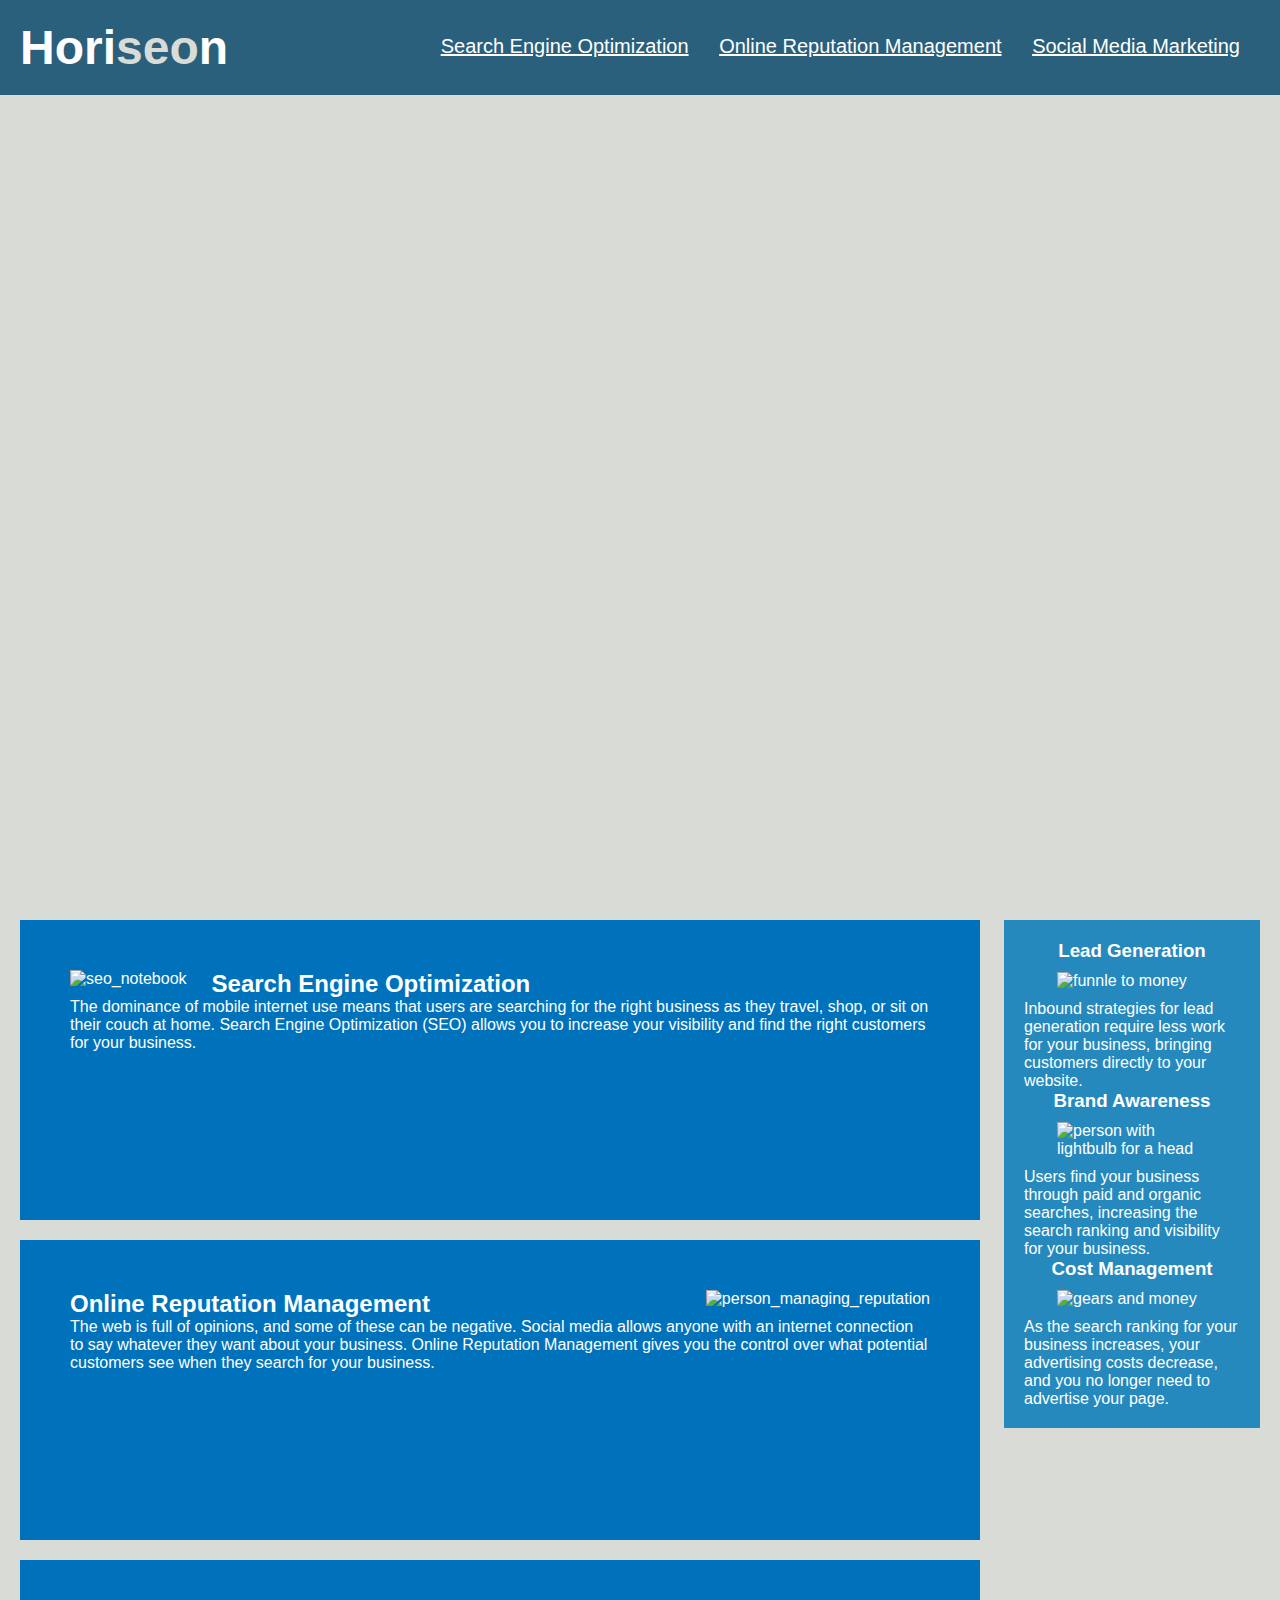
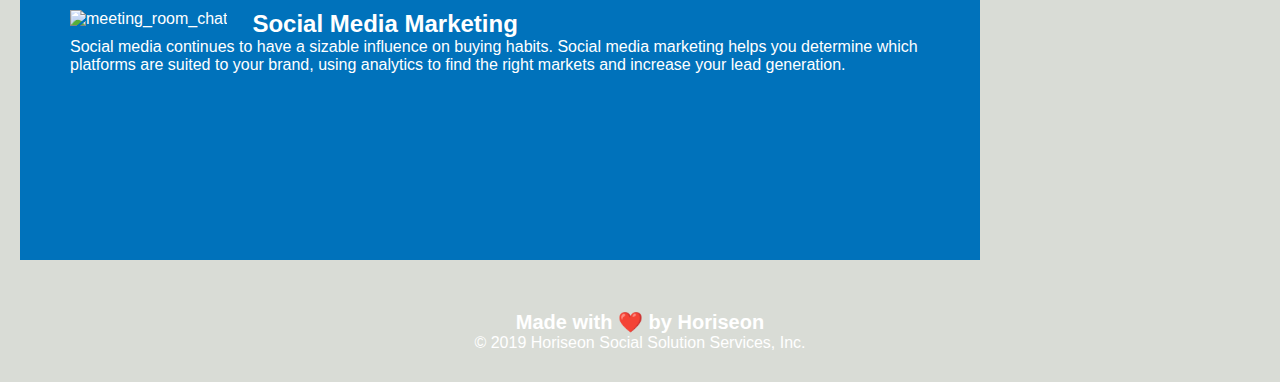
==== Develop/index.html @ 0505e001 "class rename for clairity" ====
<!DOCTYPE html>
<html lang="en-us">

<head>
    <meta charset="UTF-8" />
    <link rel="stylesheet" href="./assets/css/style.css">
    <title>website</title>
</head>

<body>
    <div class="header">
        <!-- removed class="seo" -->
        <h1>Hori<span>seo</span>n</h1>
        <div>
            <ul>
                <li>
                    <a href="#search-engine-optimization">Search Engine Optimization</a>
                </li>
                <li>
                    <a href="#online-reputation-management">Online Reputation Management</a>
                </li>
                <li>
                    <a href="#social-media-marketing">Social Media Marketing</a>
                </li>
            </ul>
        </div>
    </div>
    <!-- /* changed hero class to Meeting_image */ -->
    <div class="Meeting_image"></div>
    <!-- changed div to main for clairity -->
    <main class="content">
        <div class="center_tiles">
            <!-- added alt for image -->
            <img src="./assets/images/search-engine-optimization.jpg" alt="seo_notebook" class="float-left" />
            <h2>Search Engine Optimization</h2>
            <p>
                The dominance of mobile internet use means that users are searching for the right business as they travel, shop, or sit on their couch at home. Search Engine Optimization (SEO) allows you to increase your visibility and find the right customers for your business.
            </p>
        </div>
        <div id="online-reputation-management" class="center_tiles">
            <!-- added alt for image -->
            <img src="./assets/images/online-reputation-management.jpg" alt="person_managing_reputation" class="float-right" />
            <h2>Online Reputation Management</h2>
            <p>
                The web is full of opinions, and some of these can be negative. Social media allows anyone with an internet connection to say whatever they want about your business. Online Reputation Management gives you the control over what potential customers see when they search for your business.
            </p>
        </div>
        <div id="social-media-marketing" class="center_tiles">
            <!-- added alt for image -->
            <img src="./assets/images/social-media-marketing.jpg" alt="meeting_room_chat" class="float-left" />
            <h2>Social Media Marketing</h2>
            <p>
                Social media continues to have a sizable influence on buying habits. Social media marketing helps you determine which platforms are suited to your brand, using analytics to find the right markets and increase your lead generation.
            </p>
        </div>
    </main>
    <div class="benefits">
        <div class="benefit_img">
            <h3>Lead Generation</h3>
            <img src="./assets/images/lead-generation.png" alt="funnle to money" />
            <p>
                Inbound strategies for lead generation require less work for your business, bringing customers directly to your website.
            </p>
        </div>
        <div class="benefit_img">
            <h3>Brand Awareness</h3>
            <!-- added alt for image -->
            <img src="./assets/images/brand-awareness.png" alt="person with lightbulb for a head" />
            <p>
                Users find your business through paid and organic searches, increasing the search ranking and visibility for your business.
            </p>
        </div>
        <div class="benefit_img">
            <h3>Cost Management</h3>
            <!-- added alt for image -->
            <img src="./assets/images/cost-management.png" alt="gears and money"/>
            <p>
                As the search ranking for your business increases, your advertising costs decrease, and you no longer need to advertise your page.
            </p>
        </div>
    </div>
    <div class="footer">
        <h2>Made with ❤️️ by Horiseon</h2>
        <p>
            &copy; 2019 Horiseon Social Solution Services, Inc.
        </p>
    </div>
</body>

</html>
---- Develop/assets/css/style.css ----
* {
    box-sizing: border-box;
    padding: 0;
    margin: 0;
    /* adding clor tag to global to reduce code */
    color: #ffffff;
}

body {
    background-color: #d9dcd6;
}

.header {
    padding: 20px;
    font-family: 'Trebuchet MS', 'Lucida Sans Unicode', 'Lucida Grande', 'Lucida Sans', Arial, sans-serif;
    background-color: #2a607c;
    /* color: #ffffff; */
}

.header h1 {
    display: inline-block;
    font-size: 48px;
}
/* removed .header h1 .seo so that i can remove the class "seo" in html  */
span {
    color: #d9dcd6;
}

.header div {
    padding-top: 15px;
    margin-right: 20px;
    float: right;
    font-family: 'Gill Sans', 'Gill Sans MT', Calibri, 'Trebuchet MS', sans-serif;
    font-size: 20px;
}

.header div ul {
    list-style-type: none;
}

.header div ul li {
    display: inline-block;
    margin-left: 25px;
}
/* these are defalt */
/* a {
    color: #ffffff;
    text-decoration: none;
}

p {
    font-size: 16px;
} */
/* changed hero class to Meeting_image */
.Meeting_image {
    height: 800px;
    width: 100%;
    margin-bottom: 25px;
    background-image: url("../images/digital-marketing-meeting.jpg");
    background-size: cover;
    background-position: center;
}

.float-left {
    float: left;
    margin-right: 25px;
}

.float-right {
    float: right;
    margin-left: 25px;
}

.content {
    width: 75%;
    display: inline-block;
    margin-left: 20px;
}

.benefits {
    margin-right: 20px;
    padding: 20px;
    clear: both;
    float: right;
    width: 20%;
    height: 100%;
    font-family: 'Gill Sans', 'Gill Sans MT', Calibri, 'Trebuchet MS', sans-serif;
    background-color: #2589bd;
}

.benefit-lead {
    margin-bottom: 32px;
    color: #ffffff;
}

.benefit-brand {
    margin-bottom: 32px;
    color: #ffffff;
}

.benefit-cost {
    margin-bottom: 32px;
    color: #ffffff;
}
/* renamed to h3 for code reuse */
h3 {
    margin-bottom: 10px;
    text-align: center;
}
/* 
used h3 for code reuse

.benefit-brand h3 {
    margin-bottom: 10px;
    text-align: center;
}

.benefit-cost h3 {
    margin-bottom: 10px;
    text-align: center;
} */
/* added .benefit_img img to reduce repeat */
.benefit_img img {
    display: block;
    margin: 10px auto;
    max-width: 150px;
}
/* commented out due to repeated code */
/* .benefit-lead img {
    display: block;
    margin: 10px auto;
    max-width: 150px;
}

.benefit-brand img {
    display: block;
    margin: 10px auto;
    max-width: 150px;
}

.benefit-cost img {
    display: block;
    margin: 10px auto;
    max-width: 150px;
} */
/* rename for code reuse */
.center_tiles {
    margin-bottom: 20px;
    padding: 50px;
    height: 300px;
    font-family: 'Gill Sans', 'Gill Sans MT', Calibri, 'Trebuchet MS', sans-serif;
    background-color: #0072bb;
    color: #ffffff;
}
/* 
.online-reputation-management {
    margin-bottom: 20px;
    padding: 50px;
    height: 300px;
    font-family: 'Gill Sans', 'Gill Sans MT', Calibri, 'Trebuchet MS', sans-serif;
    background-color: #0072bb;
    color: #ffffff;
}

.social-media-marketing {
    margin-bottom: 20px;
    padding: 50px;
    height: 300px;
    font-family: 'Gill Sans', 'Gill Sans MT', Calibri, 'Trebuchet MS', sans-serif;
    background-color: #0072bb;
    color: #ffffff;
} */

.center_tiles img {
    max-height: 200px;
}
/* 
.online-reputation-management img {
    max-height: 200px;
}

.social-media-marketing img {
    max-height: 200px;
}

.search-engine-optimization h2 {
    margin-bottom: 20px;
    font-size: 36px;
} */

.online-reputation-management h2 {
    margin-bottom: 20px;
    font-size: 36px;
}

.social-media-marketing h2 {
    margin-bottom: 20px;
    font-size: 36px;
}

.footer {
    padding: 30px;
    clear: both;
    font-family: 'Trebuchet MS', 'Lucida Sans Unicode', 'Lucida Grande', 'Lucida Sans', Arial, sans-serif;
    text-align: center;
}

.footer h2 {
    font-size: 20px;
}
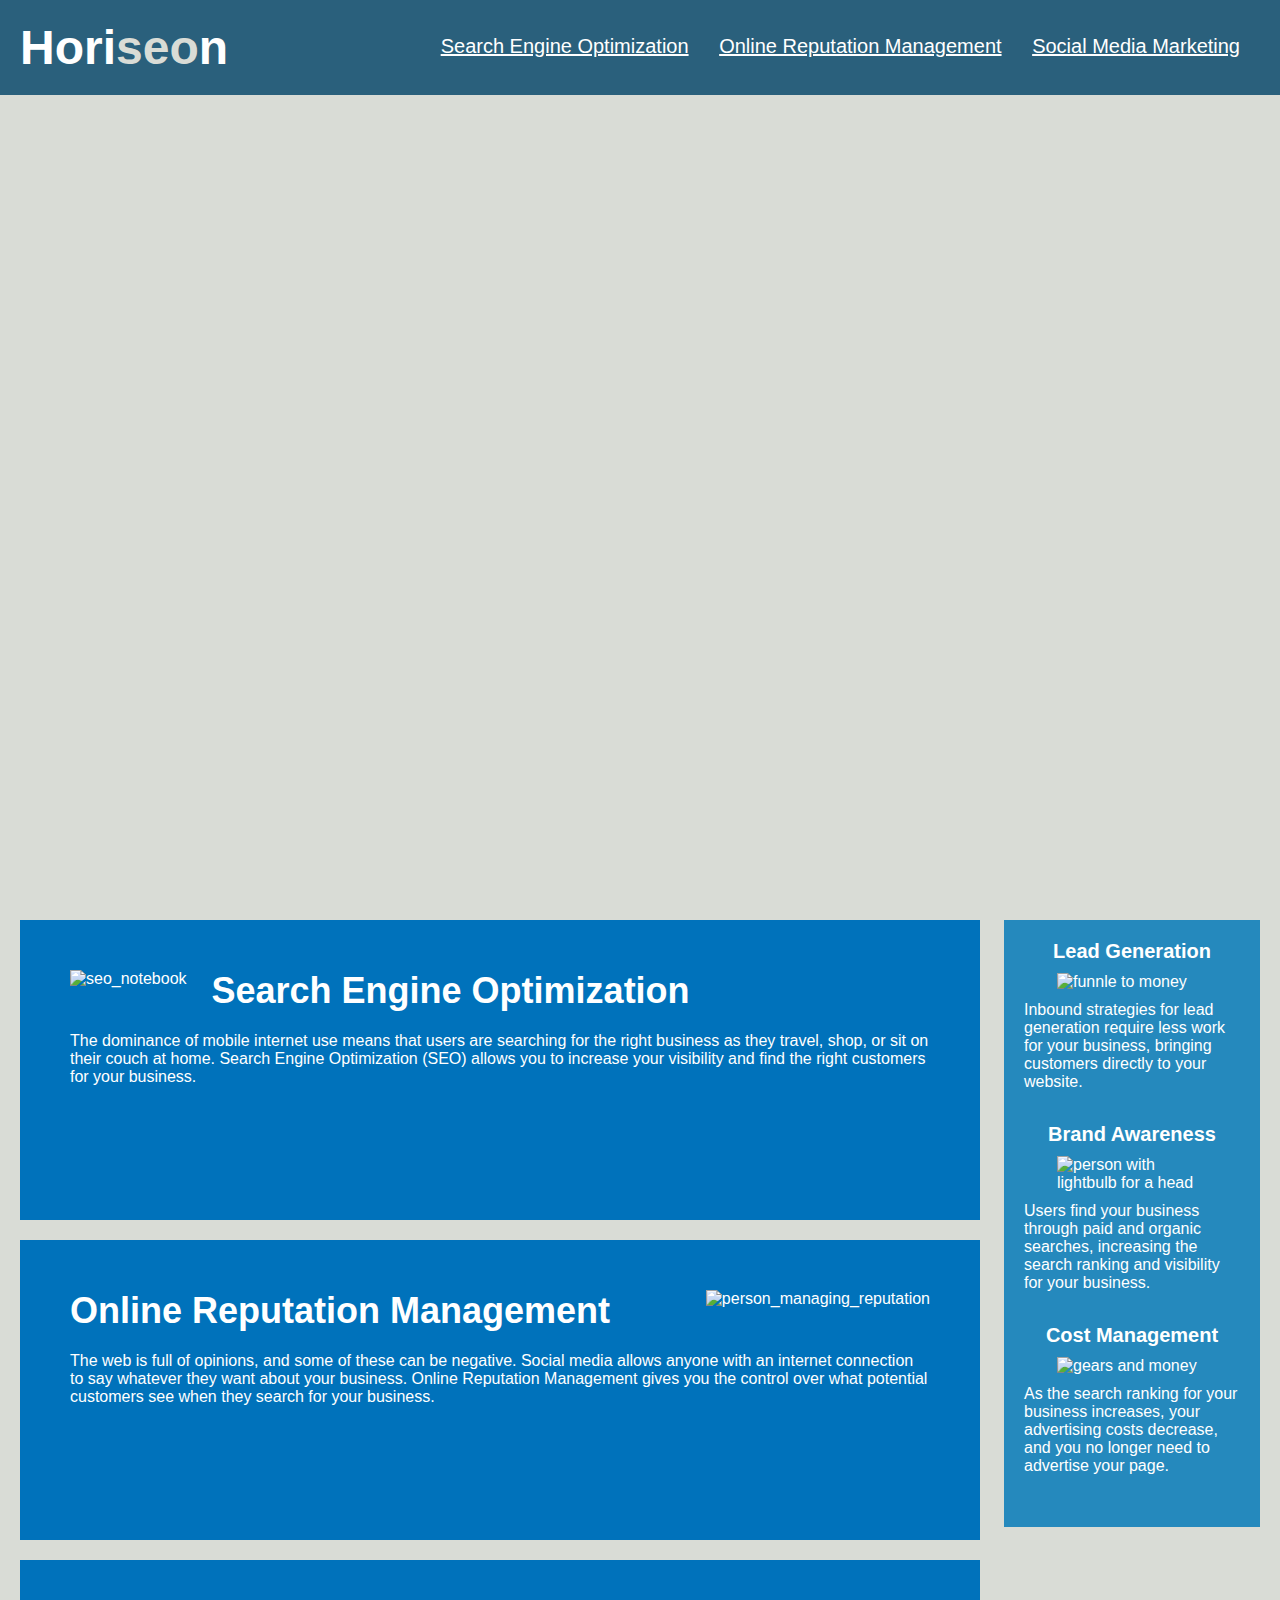
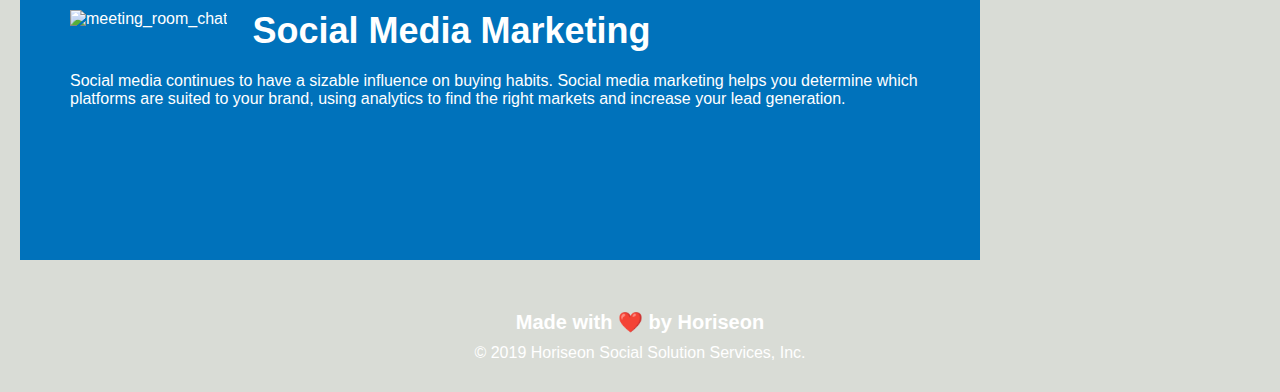
==== commit b702a2a8: "css update" ====
--- a/Develop/index.html
+++ b/Develop/index.html
@@ -37,7 +37,8 @@
                 The dominance of mobile internet use means that users are searching for the right business as they travel, shop, or sit on their couch at home. Search Engine Optimization (SEO) allows you to increase your visibility and find the right customers for your business.
             </p>
         </div>
-        <div id="online-reputation-management" class="center_tiles">
+        <!-- removed id no longer nesseary -->
+        <div class="center_tiles">
             <!-- added alt for image -->
             <img src="./assets/images/online-reputation-management.jpg" alt="person_managing_reputation" class="float-right" />
             <h2>Online Reputation Management</h2>
@@ -45,15 +46,18 @@
                 The web is full of opinions, and some of these can be negative. Social media allows anyone with an internet connection to say whatever they want about your business. Online Reputation Management gives you the control over what potential customers see when they search for your business.
             </p>
         </div>
-        <div id="social-media-marketing" class="center_tiles">
+        <!-- removed id no longer nesseary -->
+        <div class="center_tiles">
             <!-- added alt for image -->
             <img src="./assets/images/social-media-marketing.jpg" alt="meeting_room_chat" class="float-left" />
+            <!-- added id tag to  -->
             <h2>Social Media Marketing</h2>
             <p>
                 Social media continues to have a sizable influence on buying habits. Social media marketing helps you determine which platforms are suited to your brand, using analytics to find the right markets and increase your lead generation.
             </p>
         </div>
     </main>
+    <!-- renamed for clairification -->
     <div class="benefits">
         <div class="benefit_img">
             <h3>Lead Generation</h3>
@@ -79,12 +83,14 @@
             </p>
         </div>
     </div>
-    <div class="footer">
-        <h2>Made with ❤️️ by Horiseon</h2>
+    <!-- renamed for clairity -->
+    <footer class="footer">
+        <!-- changed to h3 -->
+        <h3>Made with ❤️️ by Horiseon</h3>
         <p>
             &copy; 2019 Horiseon Social Solution Services, Inc.
         </p>
-    </div>
+    </footer>
 </body>
 
 </html>
--- a/Develop/assets/css/style.css
+++ b/Develop/assets/css/style.css
@@ -86,9 +86,14 @@
     height: 100%;
     font-family: 'Gill Sans', 'Gill Sans MT', Calibri, 'Trebuchet MS', sans-serif;
     background-color: #2589bd;
-}
-
-.benefit-lead {
+    margin-bottom: 32px;
+}
+.benefits p {
+    margin-bottom: 32px;
+}
+
+/* removed as margin consolidated into .benefit */
+/* .benefit-lead {
     margin-bottom: 32px;
     color: #ffffff;
 }
@@ -101,11 +106,13 @@
 .benefit-cost {
     margin-bottom: 32px;
     color: #ffffff;
-}
+} */
 /* renamed to h3 for code reuse */
+/* added font size to remove class */
 h3 {
     margin-bottom: 10px;
     text-align: center;
+    font-size: 20px;
 }
 /* 
 used h3 for code reuse
@@ -187,16 +194,16 @@
     margin-bottom: 20px;
     font-size: 36px;
 } */
-
-.online-reputation-management h2 {
+/* renamed for code consolidation */
+h2 {
     margin-bottom: 20px;
     font-size: 36px;
 }
-
-.social-media-marketing h2 {
+/* removed for consolidation */
+/* .social-media-marketing h2 {
     margin-bottom: 20px;
     font-size: 36px;
-}
+} */
 
 .footer {
     padding: 30px;
@@ -204,7 +211,7 @@
     font-family: 'Trebuchet MS', 'Lucida Sans Unicode', 'Lucida Grande', 'Lucida Sans', Arial, sans-serif;
     text-align: center;
 }
-
-.footer h2 {
+/* removed as all under h3 */
+/* .footer h3 {
     font-size: 20px;
-}
+} */
